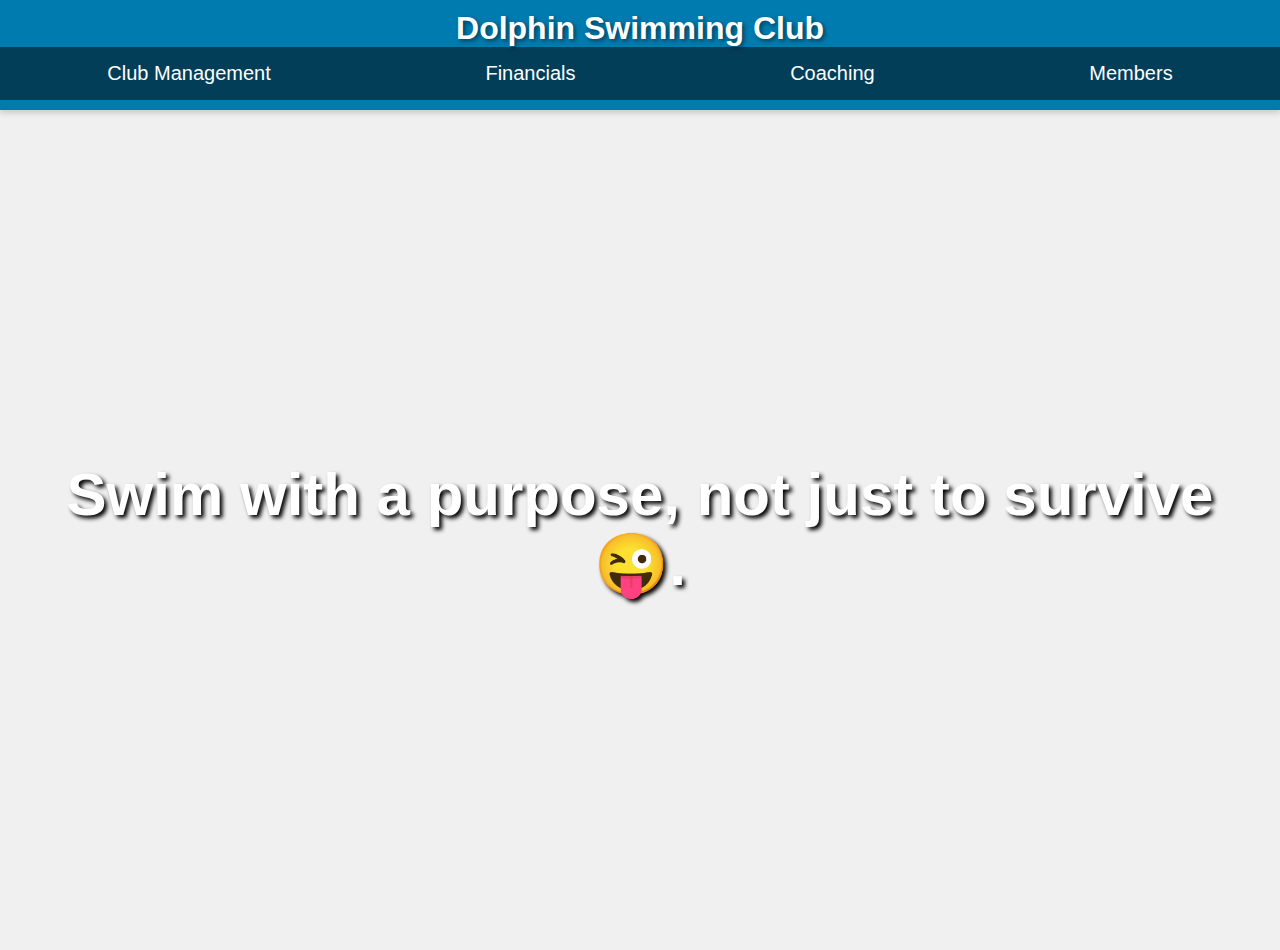
==== index.html @ 7b3d7d58 "json" ====
<!DOCTYPE html>
<html lang="en">
<head>
    <meta charset="UTF-8">
    <meta name="viewport" content="width=device-width, initial-scale=1.0">
    <link rel="stylesheet" href="index.css">
    <title>Swimming Club</title>
</head>
<body>
    <header>
        <h1>Dolphin Swimming Club</h1>
        <nav>
            <ul>
                <li><a href="chairman/chairman.html">Club Management</a></li>
                <li><a href="treasurer/treasurer.html">Financials</a></li>
                <li><a href="coach/coach.html">Coaching</a></li>
                <li><a href="members/members.html">Members</a></li>
            </ul>
        </nav>
    </header>
    <main>
        <div id="home-background">
            <h2>Swim with a purpose, not just to survive😜.</h2>
        </div>
    </main>
    <script src="index.js"></script>
</body>

</html>
---- index.css ----
body {
    font-family: Arial, sans-serif;
    margin: 0;
    padding: 0;
    background-color: #f0f0f0;
}

header {
    background-color: #007baf;
    color: white;
    padding: 10px 0;
    text-align: center;
    box-shadow: 0px 3px 6px rgba(0, 0, 0, 0.16);
}

header h1 {
    margin: 0;
    text-shadow: 2px 2px 4px rgba(0, 0, 0, 0.5);
}

nav {
    background-color: #023e58;
}

nav ul {
    list-style: none;
    padding: 0;
    margin: 0;
    display: flex;
    justify-content: space-around;
}

nav ul li {
    padding: 15px 0;
    transition: background-color 0.3s;
}

nav ul li:hover {
    background-color: #007baf;
}

nav ul li a {
    color: white;
    text-decoration: none;
    font-size: 20px;
}

main {
    padding: 60px;
    text-align: center;
}

main h2 {
    color: #ffffff;
    text-shadow: 3px 3px 4px rgb(0, 0, 0);
    font-size: 60px;
   
}

#overview p {
    font-size: 1.2em;
}



#home-background {
    background: url('https://hips.hearstapps.com/hmg-prod/images/female-swimmer-at-the-swimming-pool-royalty-free-image-1568376387.jpg?crop=1.00xw:0.752xh;0,0&resize=1200:*') no-repeat center center fixed; 
    -webkit-background-size: cover;
    -moz-background-size: cover;
    -o-background-size: cover;
    background-size: cover;
    height: 80vh;
    display: flex;
    align-items: center;
    justify-content: center;
    color: #fff;
    text-shadow: 2px 2px 4px #000000;
}
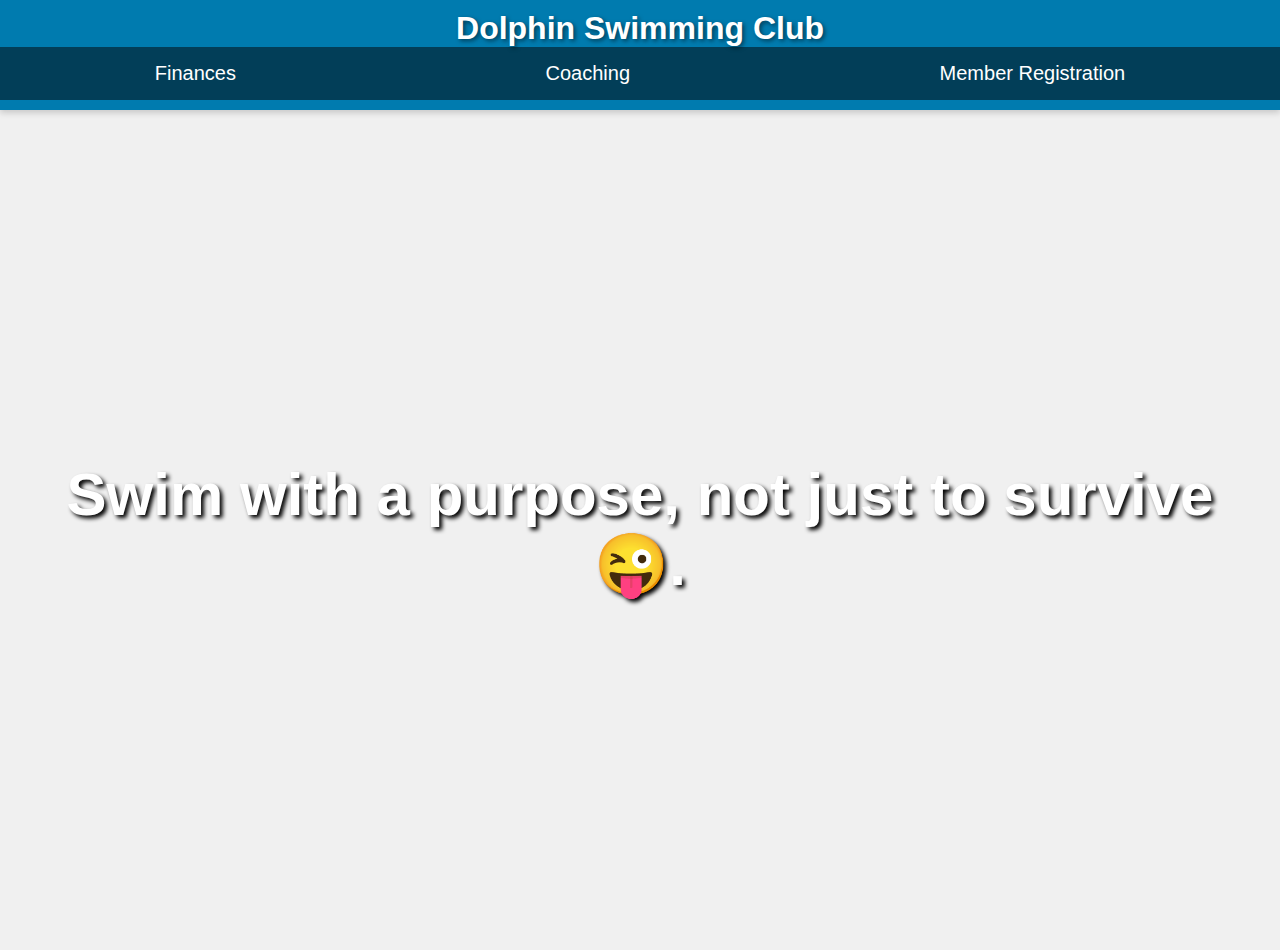
==== commit aadd95bb: "aa" ====
--- a/index.html
+++ b/index.html
@@ -11,10 +11,9 @@
         <h1>Dolphin Swimming Club</h1>
         <nav>
             <ul>
-                <li><a href="chairman/chairman.html">Club Management</a></li>
-                <li><a href="treasurer/treasurer.html">Financials</a></li>
+                <li><a href="treasurer/treasurer.html">Finances</a></li>
                 <li><a href="coach/coach.html">Coaching</a></li>
-                <li><a href="members/members.html">Members</a></li>
+                <li><a href="members/members.html">Member Registration</a></li>
             </ul>
         </nav>
     </header>
@@ -25,5 +24,4 @@
     </main>
     <script src="index.js"></script>
 </body>
-
 </html>
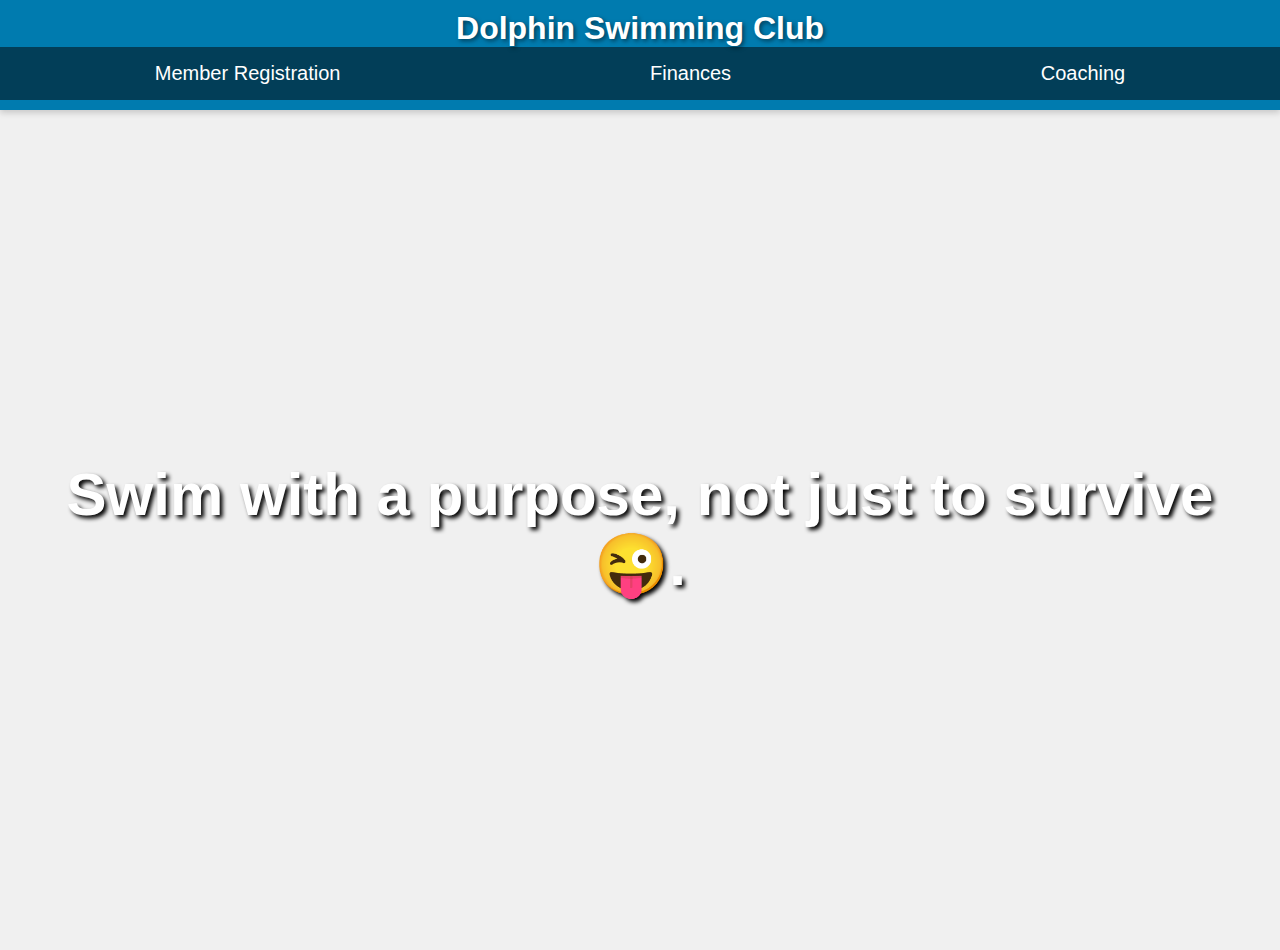
==== commit 868db6b5: "S" ====
--- a/index.html
+++ b/index.html
@@ -11,9 +11,9 @@
         <h1>Dolphin Swimming Club</h1>
         <nav>
             <ul>
-                <li><a href="treasurer/treasurer.html">Finances</a></li>
-                <li><a href="coach/coach.html">Coaching</a></li>
-                <li><a href="members/members.html">Member Registration</a></li>
+                <li><a href="registration.html">Member Registration</a></li>
+                <li><a href="">Finances</a></li>
+                <li><a href="">Coaching</a></li>
             </ul>
         </nav>
     </header>
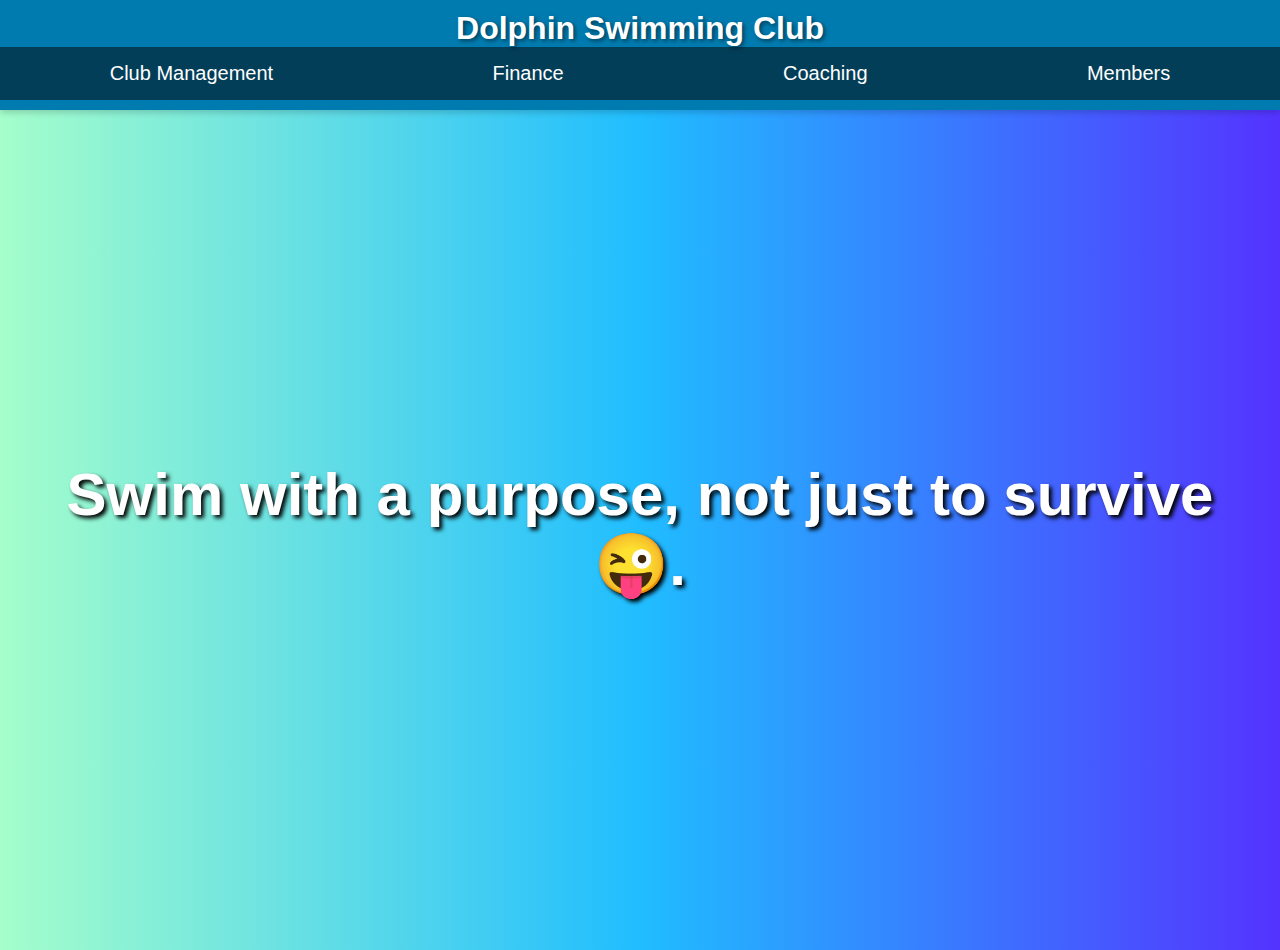
==== commit 6400ac9b: "e" ====
--- a/index.html
+++ b/index.html
@@ -11,9 +11,10 @@
         <h1>Dolphin Swimming Club</h1>
         <nav>
             <ul>
-                <li><a href="registration.html">Member Registration</a></li>
-                <li><a href="">Finances</a></li>
-                <li><a href="">Coaching</a></li>
+                <li><a href="registration.html">Club Management</a></li>
+                <li><a href="finance.html">Finance</a></li>
+                <li><a href="coach.html">Coaching</a></li>
+                <li><a href="members/members.html">Members</a></li>
             </ul>
         </nav>
     </header>
--- a/index.css
+++ b/index.css
@@ -2,7 +2,9 @@
     font-family: Arial, sans-serif;
     margin: 0;
     padding: 0;
-    background-color: #f0f0f0;
+       background: #5433FF;  /* fallback for old browsers */
+   background: -webkit-linear-gradient(to right, #A5FECB, #20BDFF, #5433FF);  
+   background: linear-gradient(to right, #A5FECB, #20BDFF, #5433FF); 
 }
 
 header {
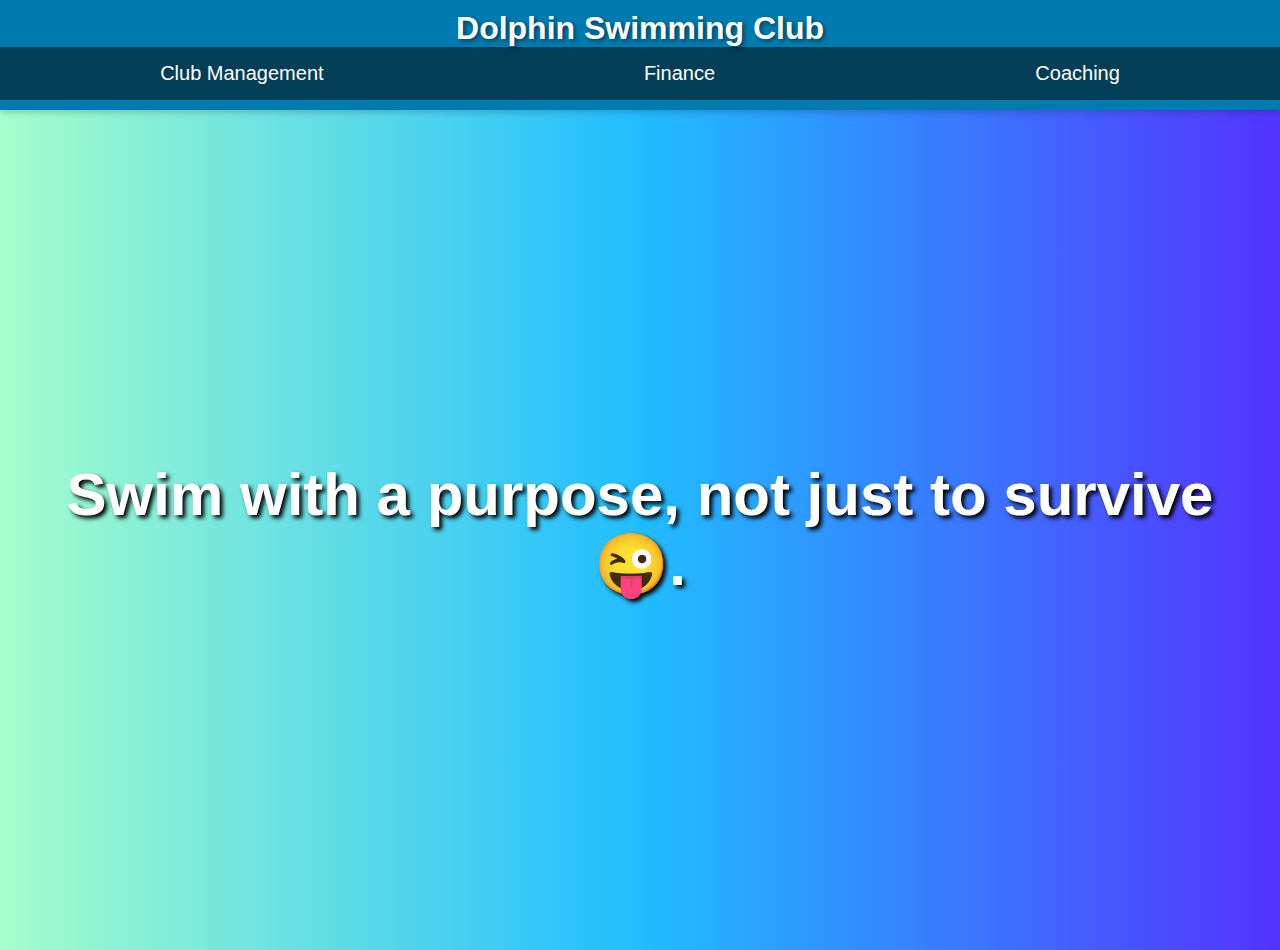
==== commit dbedd54e: "a" ====
--- a/index.html
+++ b/index.html
@@ -14,7 +14,6 @@
                 <li><a href="registration.html">Club Management</a></li>
                 <li><a href="finance.html">Finance</a></li>
                 <li><a href="coach.html">Coaching</a></li>
-                <li><a href="members/members.html">Members</a></li>
             </ul>
         </nav>
     </header>
@@ -23,6 +22,5 @@
             <h2>Swim with a purpose, not just to survive😜.</h2>
         </div>
     </main>
-    <script src="index.js"></script>
 </body>
 </html>
